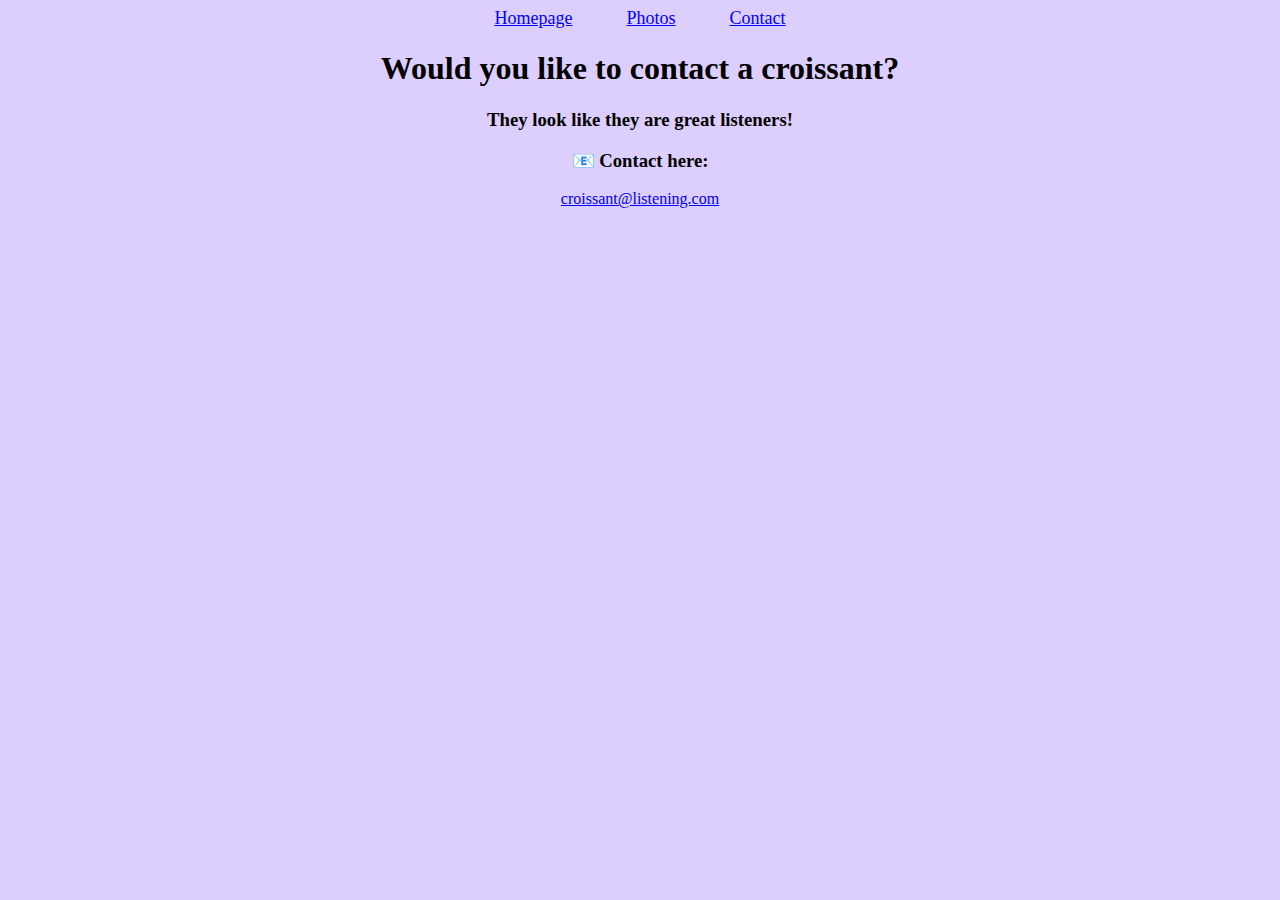
==== contact.html @ b77de509 "took our bootstrap and changed the menu" ====
<!DOCTYPE html>
<html lang="en">
  <head>
    <meta charset="UTF-8" />
    <meta http-equiv="X-UA-Compatible" content="IE=edge" />
    <meta name="viewport" content="width=device-width, initial-scale=1.0" />
    <link rel="stylesheet" href="/styles/styles.css" />
    <title>Contact a Croissant</title>
  </head>
  <body>
    <div class="content-menu">
      <a href="/index.html">Homepage</a>
      <a href="/photo.html">Photos</a>
      <a href="/contact.html">Contact</a>
    </div>
    <h1>Would you like to contact a croissant?</h1>
    <h3>They look like they are great listeners!</h3>
    <div class="contact">
      <h3>📧 Contact here:</h3>
      <a href="mailto:croissants@listening.com" class="email-link"
        >croissant@listening.com</a
      >
    </div>
  </body>
</html>
---- styles/styles.css ----
body {
  background: #dccefd;
}

h1,
h2,
h3,
p {
  text-align: center;
}

p {
  font-size: 18px;
}

.content-menu {
  text-align: center;
}

.content-menu a {
  margin: 25px;
  color: blue;
  font-size: 18px;
}

.croissant-photo {
  max-width: 400px;
  display: block;
  margin: 30px auto;
  border-radius: 10px;
}

.contact {
  text-align: center;
}
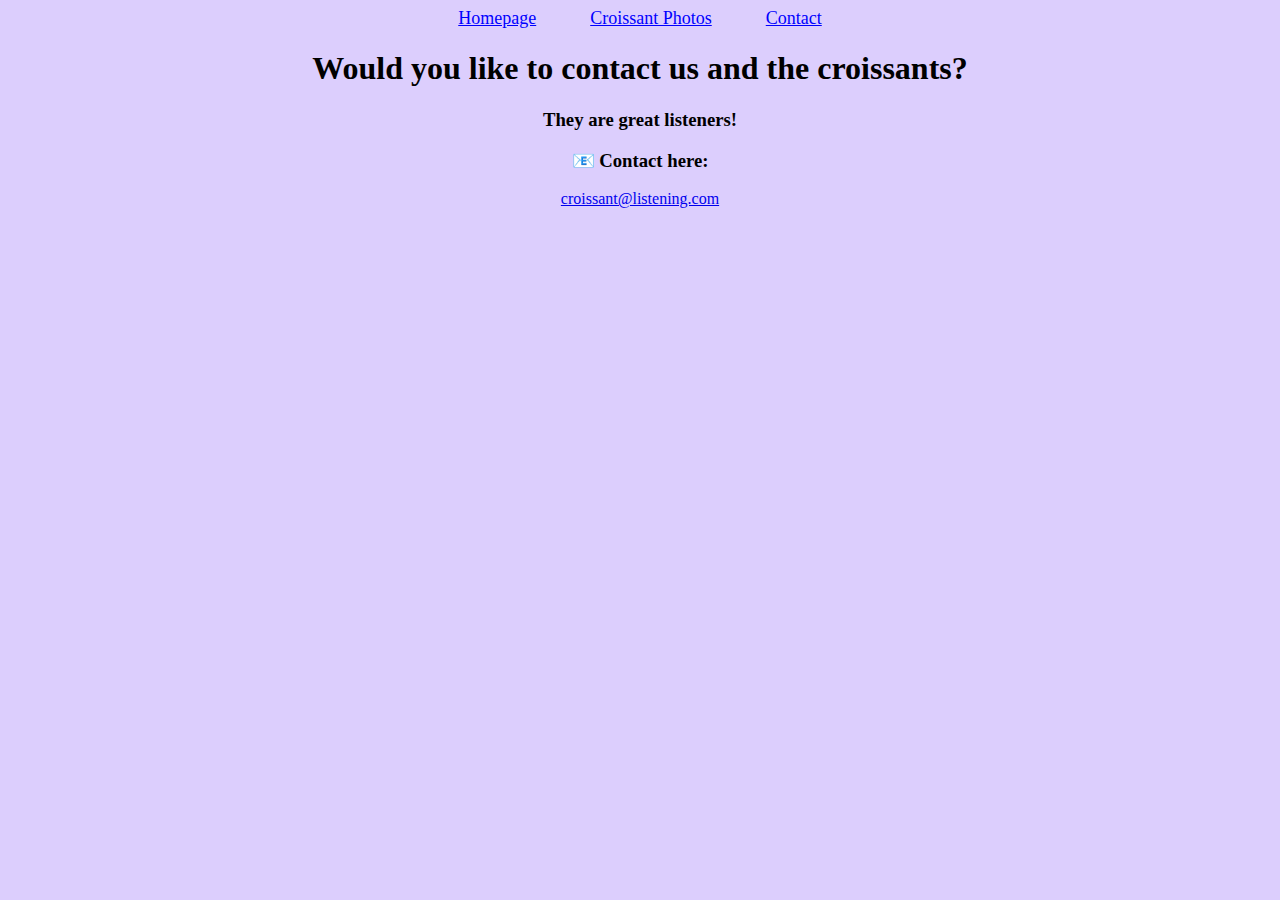
==== commit b0fe2547: "SEO tips updated" ====
--- a/contact.html
+++ b/contact.html
@@ -3,18 +3,24 @@
   <head>
     <meta charset="UTF-8" />
     <meta http-equiv="X-UA-Compatible" content="IE=edge" />
+    <meta
+      name="description"
+      content="Contact Mahri and the croissants here - mahricroissant.com"
+    />
     <meta name="viewport" content="width=device-width, initial-scale=1.0" />
     <link rel="stylesheet" href="/styles/styles.css" />
-    <title>Contact a Croissant</title>
+    <title>Contact Us</title>
   </head>
   <body>
     <div class="content-menu">
-      <a href="/index.html">Homepage</a>
-      <a href="/photo.html">Photos</a>
-      <a href="/contact.html">Contact</a>
+      <a href="/index.html" title="Back to croissant homepage">Homepage</a>
+      <a href="/photo.html" title="See photos of delicious croissants"
+        >Croissant Photos</a
+      >
+      <a href="/contact.html" title="Click here to contact us">Contact</a>
     </div>
-    <h1>Would you like to contact a croissant?</h1>
-    <h3>They look like they are great listeners!</h3>
+    <h1>Would you like to contact us and the croissants?</h1>
+    <h3>They are great listeners!</h3>
     <div class="contact">
       <h3>📧 Contact here:</h3>
       <a href="mailto:croissants@listening.com" class="email-link"
